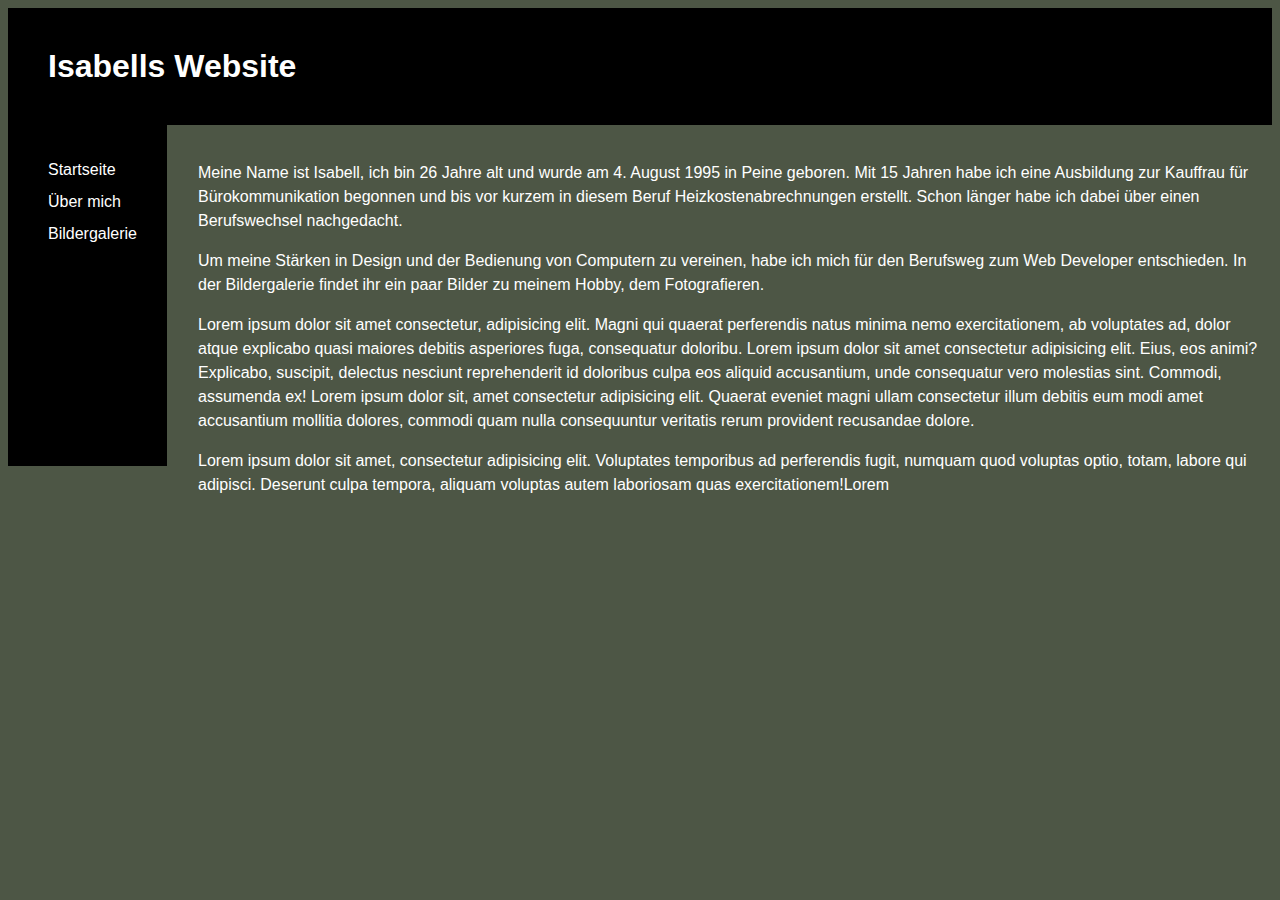
==== aboutme.html @ 07913c07 "New files" ====
<!DOCTYPE html>
<html lang="de">
  <head>
    <meta charset="UTF-8" />
    <meta http-equiv="X-UA-Compatible" content="IE=edge" />
    <meta name="viewport" content="width=device-width, initial-scale=1.0" />
    <title>Document</title>
    <link href="styles.css" rel="stylesheet" />
  </head>
  <body>
    <nav>
      <ul>
        <li><a href="index.html">Startseite</a></li>
        <li><a href="aboutme.html">Über mich</a></li>
        <li><a href="pictures.html">Bildergalerie</a></li>
      </ul>
    </nav>
    <header>
      <h1>Isabells Website</h1>
    </header>
    <section class="section1">
      <p>
        Meine Name ist Isabell, ich bin 26 Jahre alt und wurde am 4. August 1995
        in Peine geboren. Mit 15 Jahren habe ich eine Ausbildung zur Kauffrau
        für Bürokommunikation begonnen und bis vor kurzem in diesem Beruf
        Heizkostenabrechnungen erstellt. Schon länger habe ich dabei über einen
        Berufswechsel nachgedacht.
      </p>
      <p>
        Um meine Stärken in Design und der Bedienung von Computern zu vereinen,
        habe ich mich für den Berufsweg zum Web Developer entschieden. In der
        Bildergalerie findet ihr ein paar Bilder zu meinem Hobby, dem
        Fotografieren.
      </p>
      <p>
        Lorem ipsum dolor sit amet consectetur, adipisicing elit. Magni qui
        quaerat perferendis natus minima nemo exercitationem, ab voluptates ad,
        dolor atque explicabo quasi maiores debitis asperiores fuga, consequatur
        doloribu. Lorem ipsum dolor sit amet consectetur adipisicing elit. Eius,
        eos animi? Explicabo, suscipit, delectus nesciunt reprehenderit id
        doloribus culpa eos aliquid accusantium, unde consequatur vero molestias
        sint. Commodi, assumenda ex! Lorem ipsum dolor sit, amet consectetur
        adipisicing elit. Quaerat eveniet magni ullam consectetur illum debitis
        eum modi amet accusantium mollitia dolores, commodi quam nulla
        consequuntur veritatis rerum provident recusandae dolore.
      </p>
      <p>
        Lorem ipsum dolor sit amet, consectetur adipisicing elit. Voluptates
        temporibus ad perferendis fugit, numquam quod voluptas optio, totam,
        labore qui adipisci. Deserunt culpa tempora, aliquam voluptas autem
        laboriosam quas exercitationem!Lorem
      </p>
    </section>
  </body>
</html>
---- styles.css ----
* {
  box-sizing: border-box;
}

body {
  color: white;
  background-color: #4d5645;
}

nav {
  position: fixed;
  margin: 0px 10px 10px 0px;
  padding: 130px 30px 200px 0px;
  background-color: black;
}

li {
  list-style-type: none;
  line-height: 2;
  font-family: "Franklin Gothic", sans-serif;
}

a,
a:visited {
  text-decoration: none;
  color: white;
}
a:hover {
  color: #4d5645;
}

h1 {
  color: white;
  background-color: black;
  padding: 40px;
  margin: 0px;
  position: relative;
  font-family: "Franklin Gothic", sans-serif;
}
.section1 {
  padding-left: 190px;
  padding-top: 20px;
  line-height: 1.5;
  font-family: "Franklin Gothic", sans-serif;
}
#bee {
  margin-left: 160px;
}
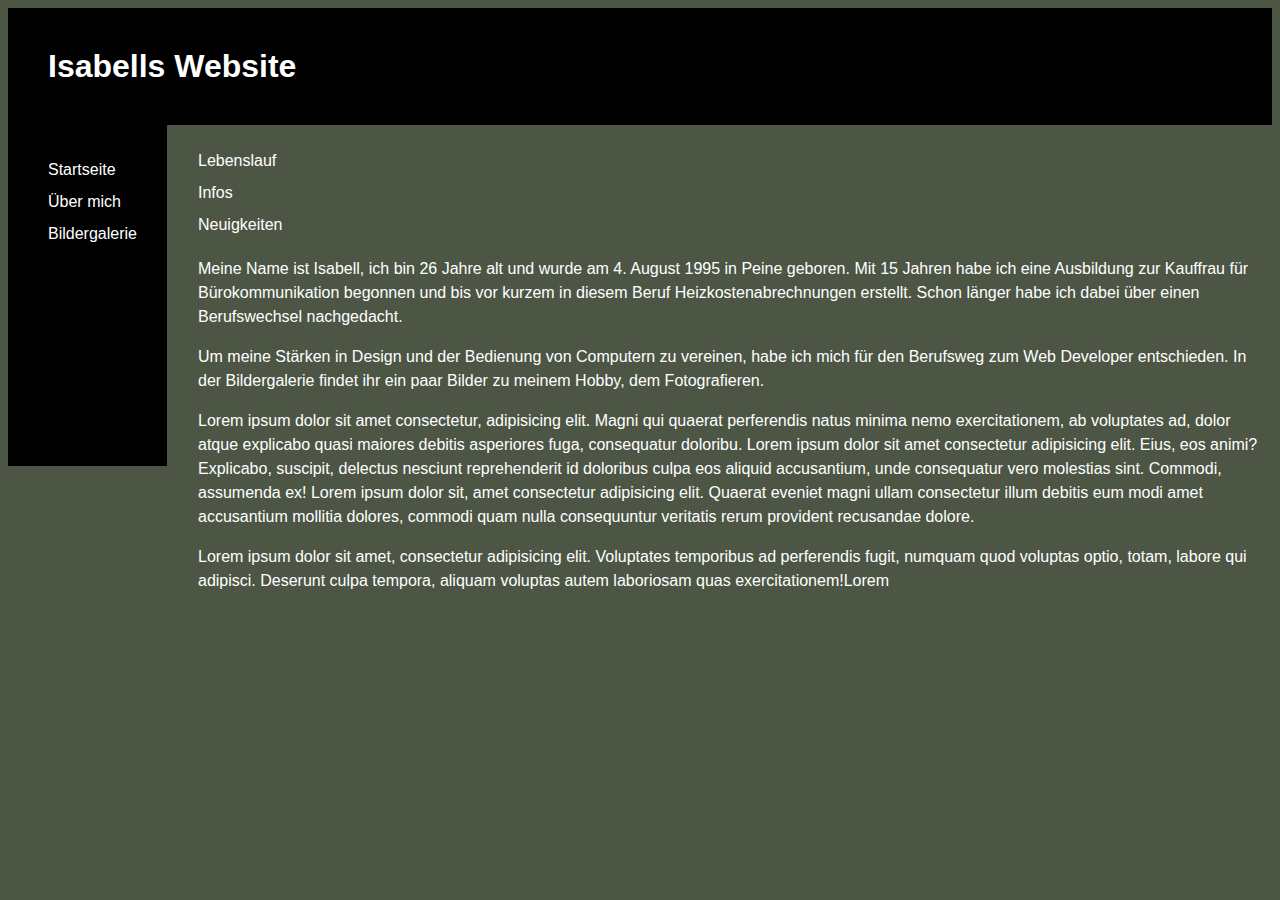
==== commit 1216df67: "Add flexbox" ====
--- a/aboutme.html
+++ b/aboutme.html
@@ -19,6 +19,11 @@
       <h1>Isabells Website</h1>
     </header>
     <section class="section1">
+      <div id="flexbox">
+        <li>Lebenslauf</li>
+        <li>Infos</li>
+        <li>Neuigkeiten</li>
+      </div>
       <p>
         Meine Name ist Isabell, ich bin 26 Jahre alt und wurde am 4. August 1995
         in Peine geboren. Mit 15 Jahren habe ich eine Ausbildung zur Kauffrau
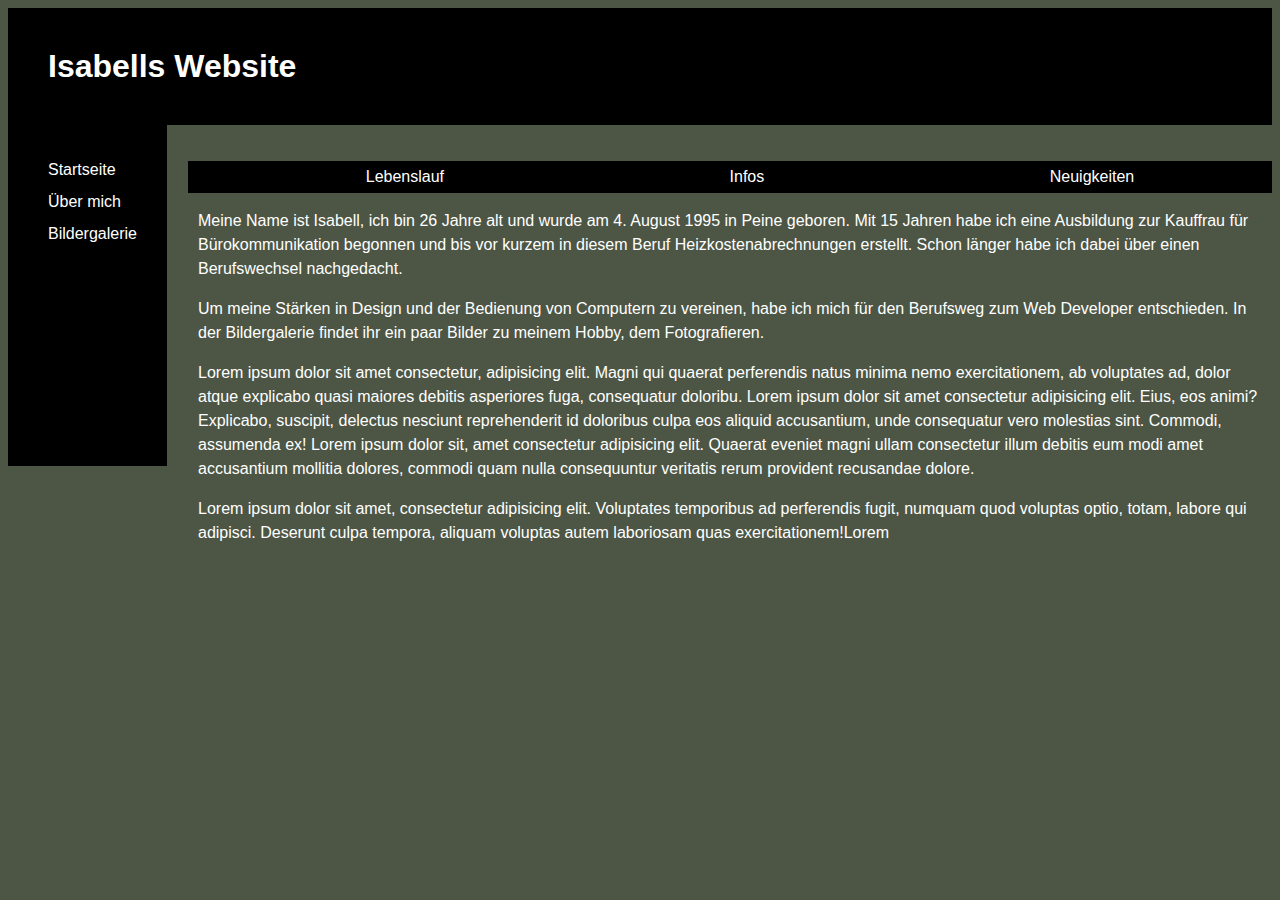
==== commit 68d45852: "Add correction" ====
--- a/aboutme.html
+++ b/aboutme.html
@@ -19,11 +19,11 @@
       <h1>Isabells Website</h1>
     </header>
     <section class="section1">
-      <div id="flexbox">
+      <ul class="flexbox">
         <li>Lebenslauf</li>
         <li>Infos</li>
         <li>Neuigkeiten</li>
-      </div>
+      </ul>
       <p>
         Meine Name ist Isabell, ich bin 26 Jahre alt und wurde am 4. August 1995
         in Peine geboren. Mit 15 Jahren habe ich eine Ausbildung zur Kauffrau
--- a/styles.css
+++ b/styles.css
@@ -46,3 +46,14 @@
 #bee {
   margin-left: 160px;
 }
+.flexbox {
+  display: flex;
+  flex-direction: row;
+  gap: 10px;
+  background-color: black;
+  flex-wrap: wrap;
+  align-items: stretch;
+  justify-content: space-around;
+  flex-basis: auto;
+  margin-left: -10px;
+}
